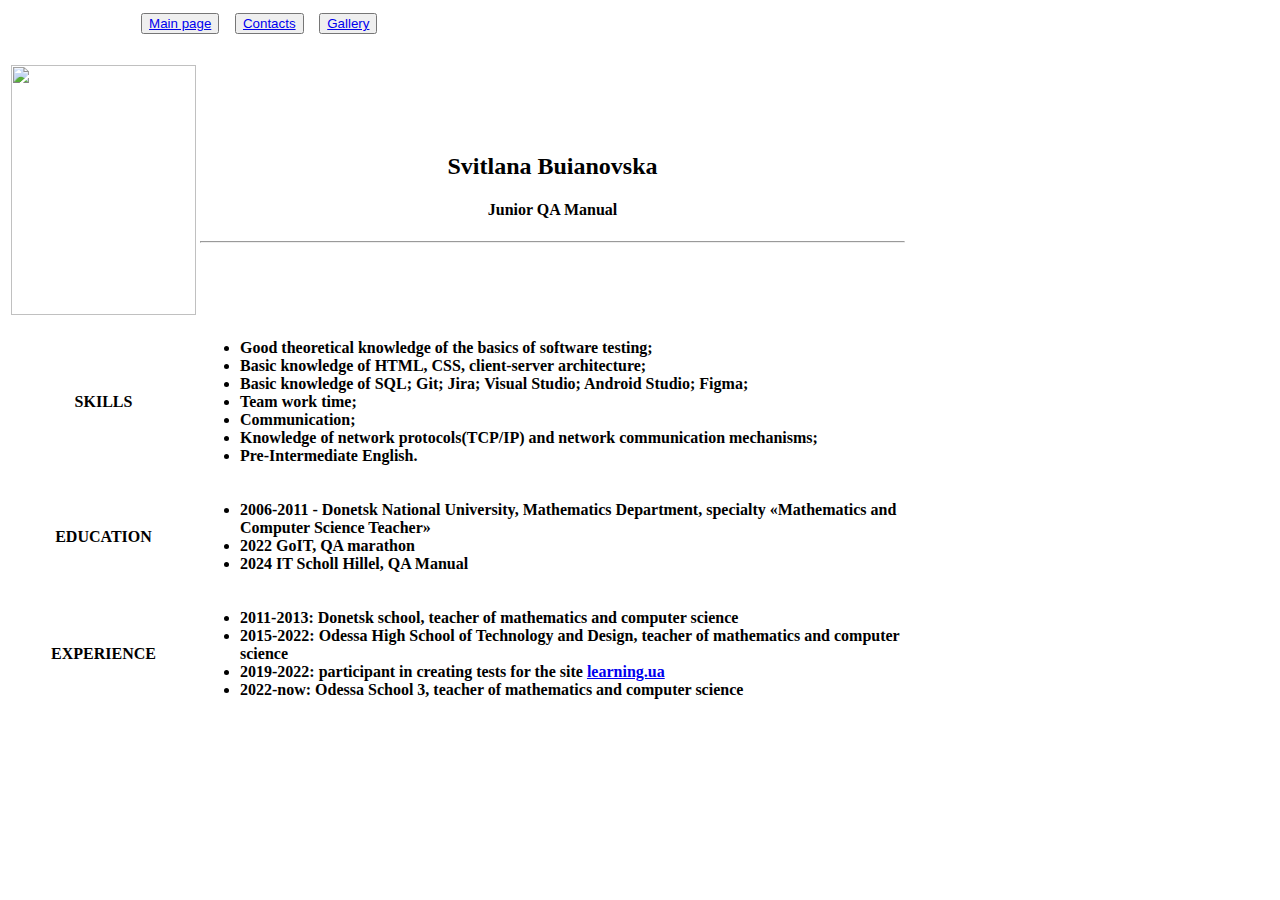
==== HW21/index.html @ 0fc74d9c "Add files via upload" ====
<!DOCTYPE html>
<html lang="en">
<head>
    <meta charset="UTF-8">
    <meta name="viewport" content="width=device-width, initial-scale=1.0">
    <title>Resume</title>
</head>
<body>
        <nav>
            <pre>
                 <button><a href="./index.html">Main page</a></button>  <button><a href="./pages/contacts.html">Contacts</a></button>  <button><a href="./pages/gallery.html">Gallery</a></button>  
            </pre> 
        </nav> 
   <table width="900">
    <tbody>
        <tr>
            <td align="center">
                <img src = "../HW21/photo/DSC_4460.JPG" width="185" height="250">
                </img>
            </td>
            <th align="center">
                <h2>Svitlana Buianovska</h2>
                <h4 aligin="left">Junior QA Manual</h4>
                <hr>
            </th>
        </tr>    
        <tr>
            <td align="center">
                    <h4>SKILLS</h4>
                    <th align="left">
                        <ul>
                            <li> Good theoretical knowledge of the basics of software testing;</li>
                            <li>Basic knowledge of HTML, CSS, client-server architecture;</li>
                            <li>Basic knowledge of SQL; Git; Jira; Visual Studio; Android Studio; Figma;</li> 
                            <li>Team work time;</li> 
                            <li>Communication;</li> 
                            <li>Knowledge of network protocols(TCP/IP) and network communication mechanisms;</li>
                            <li>Pre-Intermediate English.</li> 
                        </ul>
                    </th>
            </tr>
            </td>
            <tr>
                <td align="center">
                        <h4>EDUCATION</h4>
                        <th align="left">
                            <ul>
                                <li> 2006-2011 - Donetsk National University, Mathematics
                                     Department, specialty «Mathematics and Computer Science Teacher»</li>
                                <li> 2022 GoIT, QA marathon</li>     
                                <li>2024 IT Scholl Hillel, QA Manual</li>
                        </th>
                </tr>
                </td>
                <tr>
                    <td align="center">
                            <h4>EXPERIENCE</h4>
                            <th align="left">
                                <ul>
                                    <li> 2011-2013: Donetsk school, teacher of mathematics and computer science</li>
                                    <li> 2015-2022: Odessa High School of Technology and Design, teacher of mathematics and computer science</li>     
                                    <li>2019-2022: participant in creating tests for the site <a href="https://learning.ua/our-team/ru/" target="_blank">learning.ua</a> </li>
                                    <li>2022-now: Odessa School 3, teacher of mathematics and computer science </li>
                            </th>
                    </tr>
                    </td>
    </tbody>
   </table>
</body>
</html>
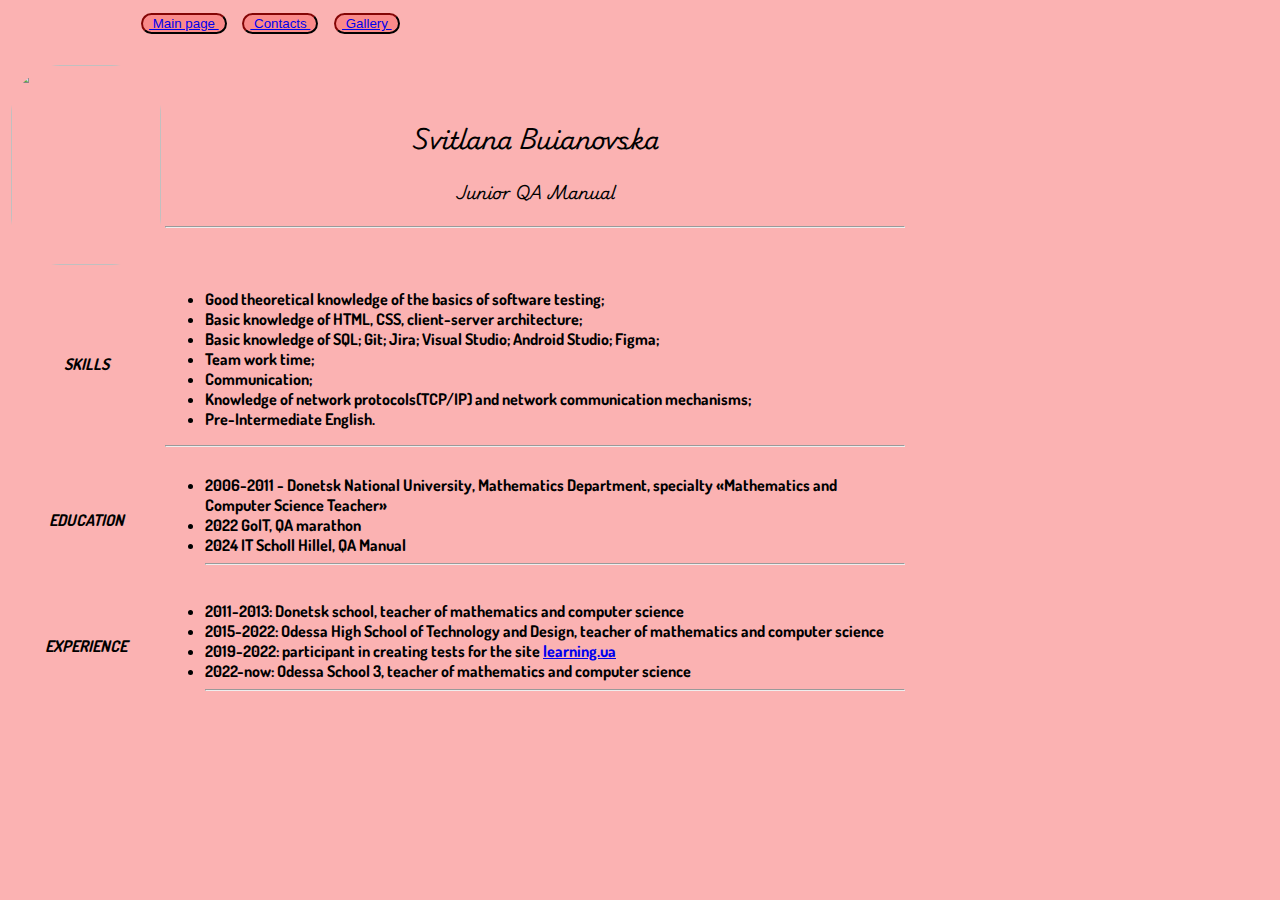
==== commit 2bb7f9b9: "homework22.1" ====
--- a/HW21/index.html
+++ b/HW21/index.html
@@ -1,70 +1,80 @@
-<!DOCTYPE html>
-<html lang="en">
-<head>
-    <meta charset="UTF-8">
-    <meta name="viewport" content="width=device-width, initial-scale=1.0">
-    <title>Resume</title>
-</head>
-<body>
-        <nav>
-            <pre>
-                 <button><a href="./index.html">Main page</a></button>  <button><a href="./pages/contacts.html">Contacts</a></button>  <button><a href="./pages/gallery.html">Gallery</a></button>  
-            </pre> 
-        </nav> 
-   <table width="900">
-    <tbody>
-        <tr>
-            <td align="center">
-                <img src = "../HW21/photo/DSC_4460.JPG" width="185" height="250">
-                </img>
-            </td>
-            <th align="center">
-                <h2>Svitlana Buianovska</h2>
-                <h4 aligin="left">Junior QA Manual</h4>
-                <hr>
-            </th>
-        </tr>    
-        <tr>
-            <td align="center">
-                    <h4>SKILLS</h4>
-                    <th align="left">
-                        <ul>
-                            <li> Good theoretical knowledge of the basics of software testing;</li>
-                            <li>Basic knowledge of HTML, CSS, client-server architecture;</li>
-                            <li>Basic knowledge of SQL; Git; Jira; Visual Studio; Android Studio; Figma;</li> 
-                            <li>Team work time;</li> 
-                            <li>Communication;</li> 
-                            <li>Knowledge of network protocols(TCP/IP) and network communication mechanisms;</li>
-                            <li>Pre-Intermediate English.</li> 
-                        </ul>
-                    </th>
-            </tr>
-            </td>
-            <tr>
-                <td align="center">
-                        <h4>EDUCATION</h4>
-                        <th align="left">
-                            <ul>
-                                <li> 2006-2011 - Donetsk National University, Mathematics
-                                     Department, specialty «Mathematics and Computer Science Teacher»</li>
-                                <li> 2022 GoIT, QA marathon</li>     
-                                <li>2024 IT Scholl Hillel, QA Manual</li>
-                        </th>
-                </tr>
-                </td>
-                <tr>
-                    <td align="center">
-                            <h4>EXPERIENCE</h4>
-                            <th align="left">
-                                <ul>
-                                    <li> 2011-2013: Donetsk school, teacher of mathematics and computer science</li>
-                                    <li> 2015-2022: Odessa High School of Technology and Design, teacher of mathematics and computer science</li>     
-                                    <li>2019-2022: participant in creating tests for the site <a href="https://learning.ua/our-team/ru/" target="_blank">learning.ua</a> </li>
-                                    <li>2022-now: Odessa School 3, teacher of mathematics and computer science </li>
-                            </th>
-                    </tr>
-                    </td>
-    </tbody>
-   </table>
-</body>
+<!DOCTYPE html>
+<html lang="en">
+<head>
+    <meta charset="UTF-8">
+    <meta name="viewport" content="width=device-width, initial-scale=1.0">
+    <title>Resume</title>
+    <link href="style.css" type="text/css" rel="stylesheet" >
+    <link rel="preconnect" href="https://fonts.googleapis.com">
+    <link rel="preconnect" href="https://fonts.gstatic.com" crossorigin>
+    <link href="https://fonts.googleapis.com/css2?family=Playwrite+DK+Uloopet:wght@100..400&family=Playwrite+PE:wght@100..400&display=swap" rel="stylesheet">
+    <link href="https://fonts.googleapis.com/css2?family=Dosis:wght@200..800&display=swap" rel="stylesheet">
+
+</head>
+<body class="MainPage">
+        <nav >
+            <pre>
+                 <button style="background-color: rgb(250, 138, 138);" id="ButtonOnHead" ><a href="./index.html"> Main page </a></button>  <button style="background-color: rgb(250, 138, 138);"id="ButtonOnHead"><a href="./pages/contacts.html"> Contacts </a></button>  <button style="background-color: rgb(250, 138, 138);" id="ButtonOnHead"><a href="./pages/gallery.html"> Gallery </a></button>  
+            </pre> 
+        </nav> 
+   <table width="900">
+    <tbody class="Table">
+        <tr>
+            <td align="center">
+                <img  class="Icon"  src = "../HW21/photo/DSC_4460.JPG" width="150" height="200">
+                </img>
+            </td>
+            <th  id="Position" align="center">
+                <h2>Svitlana Buianovska</h2>
+                <h4 aligin="left">Junior QA Manual</h4>
+                <hr>
+            </th>
+        </tr>    
+        <tr>
+            <td align="center">
+                  <em>  <h4>SKILLS</h4></em>
+                    <th align="left">
+                        <ul>
+                            <li> Good theoretical knowledge of the basics of software testing;</li>
+                            <li>Basic knowledge of HTML, CSS, client-server architecture;</li>
+                            <li>Basic knowledge of SQL; Git; Jira; Visual Studio; Android Studio; Figma;</li> 
+                            <li>Team work time;</li> 
+                            <li>Communication;</li> 
+                            <li>Knowledge of network protocols(TCP/IP) and network communication mechanisms;</li>
+                            <li>Pre-Intermediate English.</li> 
+                        </ul>
+                        <hr>
+                    </th>
+            </tr>
+            </td>
+            <tr>
+                <td align="center">
+                       <em> <h4>EDUCATION</h4></em>
+                        <th align="left">
+                            <ul>
+                                <li> 2006-2011 - Donetsk National University, Mathematics
+                                     Department, specialty «Mathematics and Computer Science Teacher»</li>
+                                <li> 2022 GoIT, QA marathon</li>     
+                                <li>2024 IT Scholl Hillel, QA Manual</li>
+                                <hr>
+                        </th>
+                      
+                </tr>
+                </td>
+                <tr>
+                    <td align="center">
+                          <em>  <h4 >EXPERIENCE</h4> </em>
+                            <th align="left">
+                                <ul>
+                                    <li> 2011-2013: Donetsk school, teacher of mathematics and computer science</li>
+                                    <li> 2015-2022: Odessa High School of Technology and Design, teacher of mathematics and computer science</li>     
+                                    <li>2019-2022: participant in creating tests for the site <a href="https://learning.ua/our-team/ru/" target="_blank">learning.ua</a> </li>
+                                    <li>2022-now: Odessa School 3, teacher of mathematics and computer science </li>
+                                <hr>
+                                </th>
+                    </tr>
+                    </td>
+    </tbody>
+   </table>
+</body>
 </html>--- a/HW21/style.css
+++ b/HW21/style.css
@@ -0,0 +1,7 @@
+.MainPage{background-color: rgb(251, 178, 178);}
+.Contacts{background-color: rgb(251, 178, 178);}
+.Gallery{background-color: rgb(251, 178, 178);}
+#ButtonOnHead{border-radius: 50px; margin: 100;border: 1;border-color: rgb(48, 2, 2);}
+#Position { font-family: "Playwrite DK Uloopet", cursive;font-optical-sizing: auto; font-weight: 100;font-style: normal}
+.Icon{border-radius: 50px; width: 100; height: 100;}
+.Table { font-family: "Dosis", sans-serif; font-optical-sizing: auto;font-weight: 100;font-style: normal;}